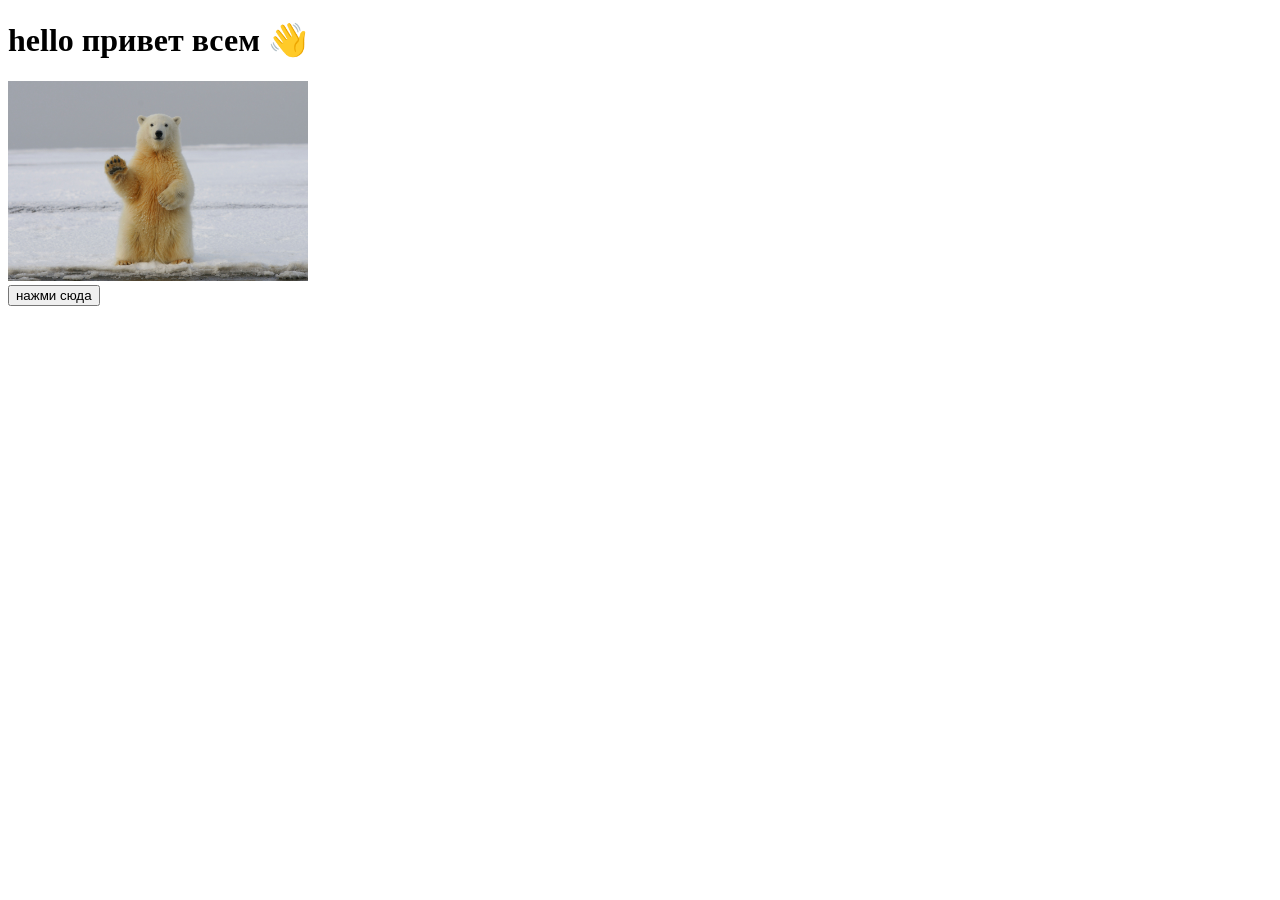
==== a_aroken first website commit/page.html @ 139c40b7 "yrok 1 done upload v1" ====
<!DOCTYPE html>
<html lang="en">
<head>
    <meta charset="UTF-8">
    <meta name="viewport" content="width=device-width, initial-scale=1.0">
    <title>Document</title>

    <link rel="stylesheet" href="stylespp.css">

</head>
<body>
    





    <h1>
         hello привет всем 👋
    </h1>

    <div class="img-container">
        <img 
            class="lazy-img" 
            src="hans-jurgen-mager-qQWV91TTBrE-unsplash.jpg" 
            alt="alternative text for image, pretend that pic is here"
            width="300" 
            height="200"
        >
    </div>


        <button id="myButton">
нажми сюда
        </button>






    <script src="script.js"></script>
</body>
</html>
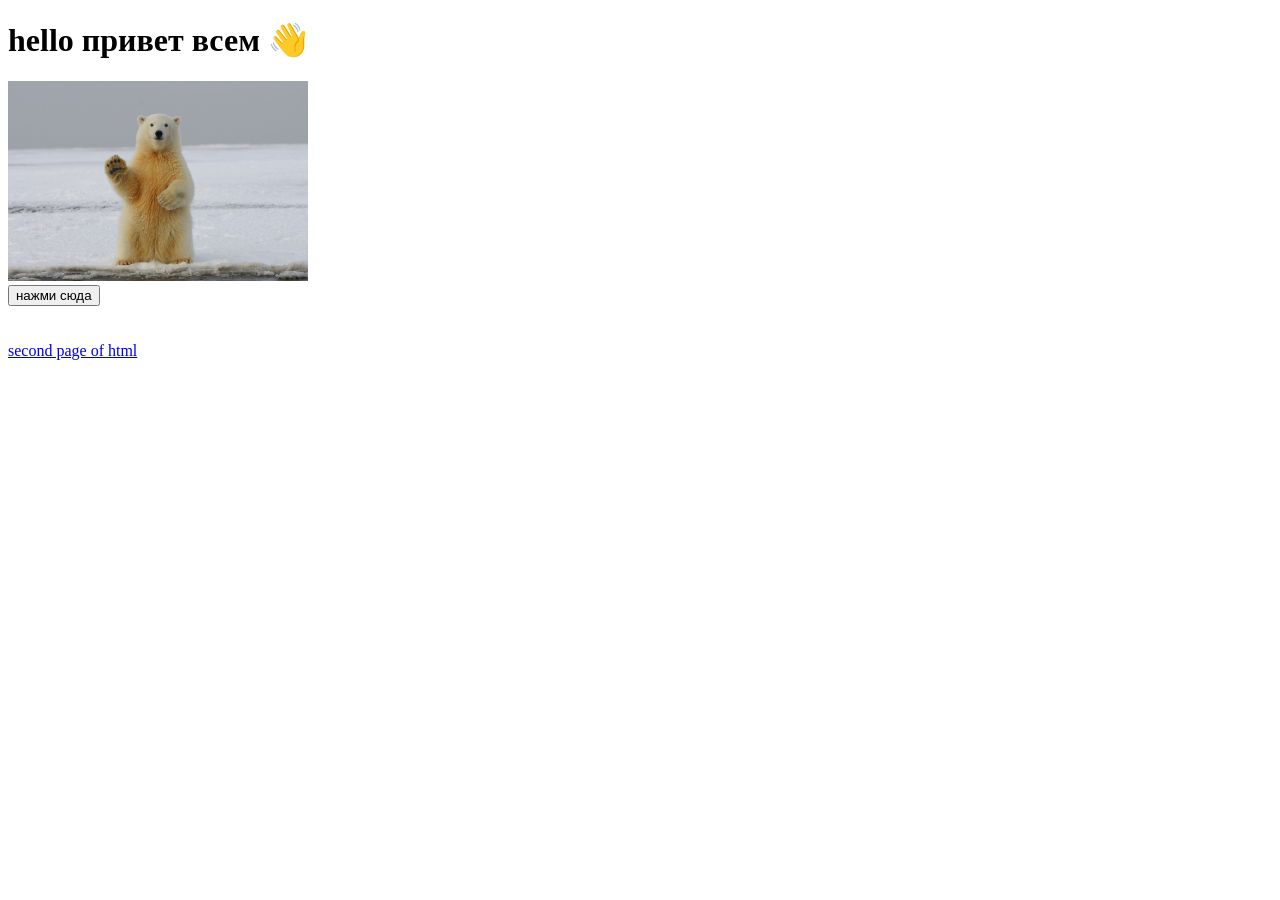
==== commit 23490dc7: "html css module lesson 1 homework push" ====
--- a/a_aroken first website commit/page.html
+++ b/a_aroken first website commit/page.html
@@ -40,6 +40,10 @@
 
 
     <script src="script.js"></script>
+
+    <br><br><br>
+                    <a href="./testfile.html">second page of html</a>
+
 </body>
 </html>
 
